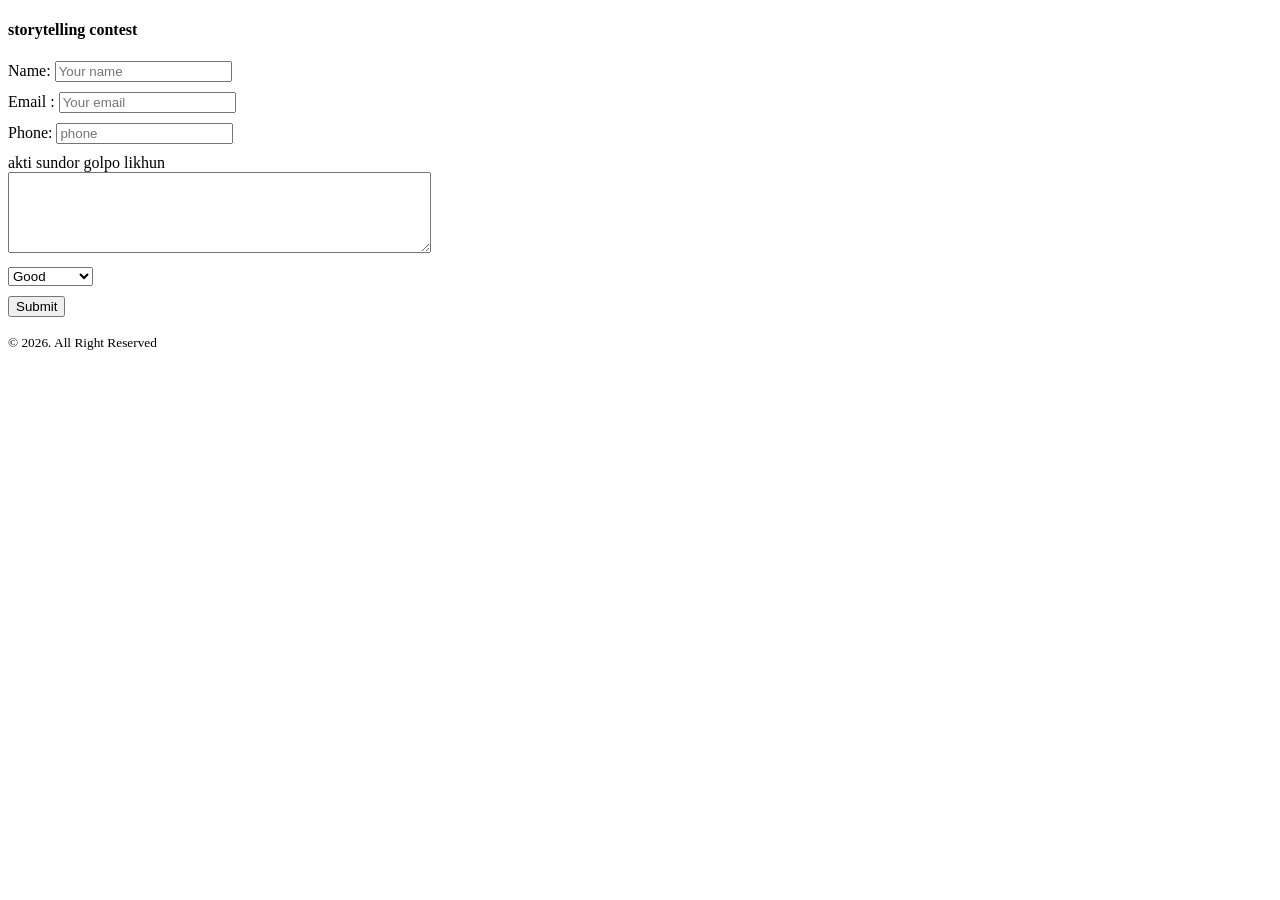
==== feedbackForm.html @ 8b86883b "all task completed" ====
<!DOCTYPE html>
<html lang="en">

<head>
    <meta charset="UTF-8">
    <meta name="viewport" content="width=device-width, initial-scale=1.0">
    <title>Feedback Form</title>
    <style>
        label {
            display: block;
            margin-top: 10px;
        }
    </style>
</head>

<body>
    <header>

    </header>
    <main>
        <h4>storytelling contest</h4>
        <form>
            <label for="name">Name:
                <input type="text" placeholder="Your name" id="name">
            </label>
            <label for="email">
                Email :
                <input type="email" id="email" placeholder="Your email">
            </label>
            <label for="phone">Phone:
                <input type="number" id="phone" placeholder="phone">
            </label>
            <label for="">akti sundor golpo likhun</label>
            <textarea name="" id="" cols="50" rows="5"></textarea>
            <label for="">
                <select>
                    <option value="good">Good</option>
                    <option value="excellent">Excellent</option>
                    <option value="very good">Very Good</option>
                </select>
                <label for="">
                    <input type="submit" value="Submit">
                </label>
            </label>
        </form>
    </main>
    <footer>
        <p><small>&copy; 2026. All Right Reserved</small></p>
    </footer>
</body>

</html>
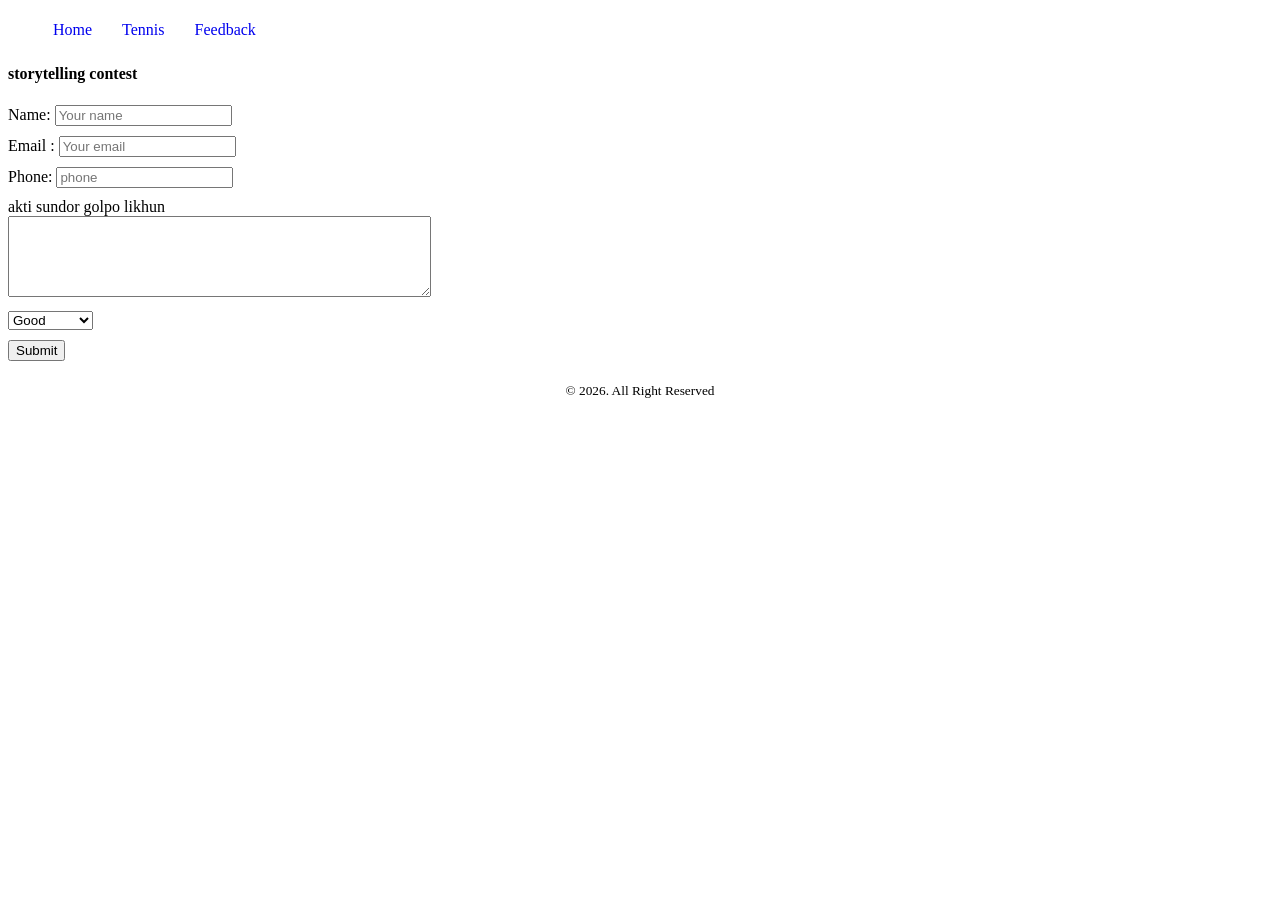
==== commit 2c1880c9: "html 5 module complete" ====
--- a/feedbackForm.html
+++ b/feedbackForm.html
@@ -5,6 +5,7 @@
     <meta charset="UTF-8">
     <meta name="viewport" content="width=device-width, initial-scale=1.0">
     <title>Feedback Form</title>
+    <link rel="stylesheet" href="styles/task.css">
     <style>
         label {
             display: block;
@@ -15,7 +16,13 @@
 
 <body>
     <header>
-
+<nav>
+    <ul>
+        <li><a href="index.html">Home</a></li>
+        <li><a href="tennis.html">Tennis</a></li>
+        <li><a href="feedbackForm.html"> Feedback</a></li>
+    </ul>
+</nav>
     </header>
     <main>
         <h4>storytelling contest</h4>
--- a/styles/task.css
+++ b/styles/task.css
@@ -0,0 +1,21 @@
+footer{
+    text-align: center;
+    margin-top: 20px;
+}
+nav >ul {
+    display: flex;
+    /* position: absolute; */
+  
+}
+nav li a{
+    text-decoration: none;
+}
+nav li{
+    list-style: none;
+      margin-right: 20px;
+      padding: 5px;
+}
+nav a:hover{
+    color: red;
+    background-color:yellowgreen;
+}
